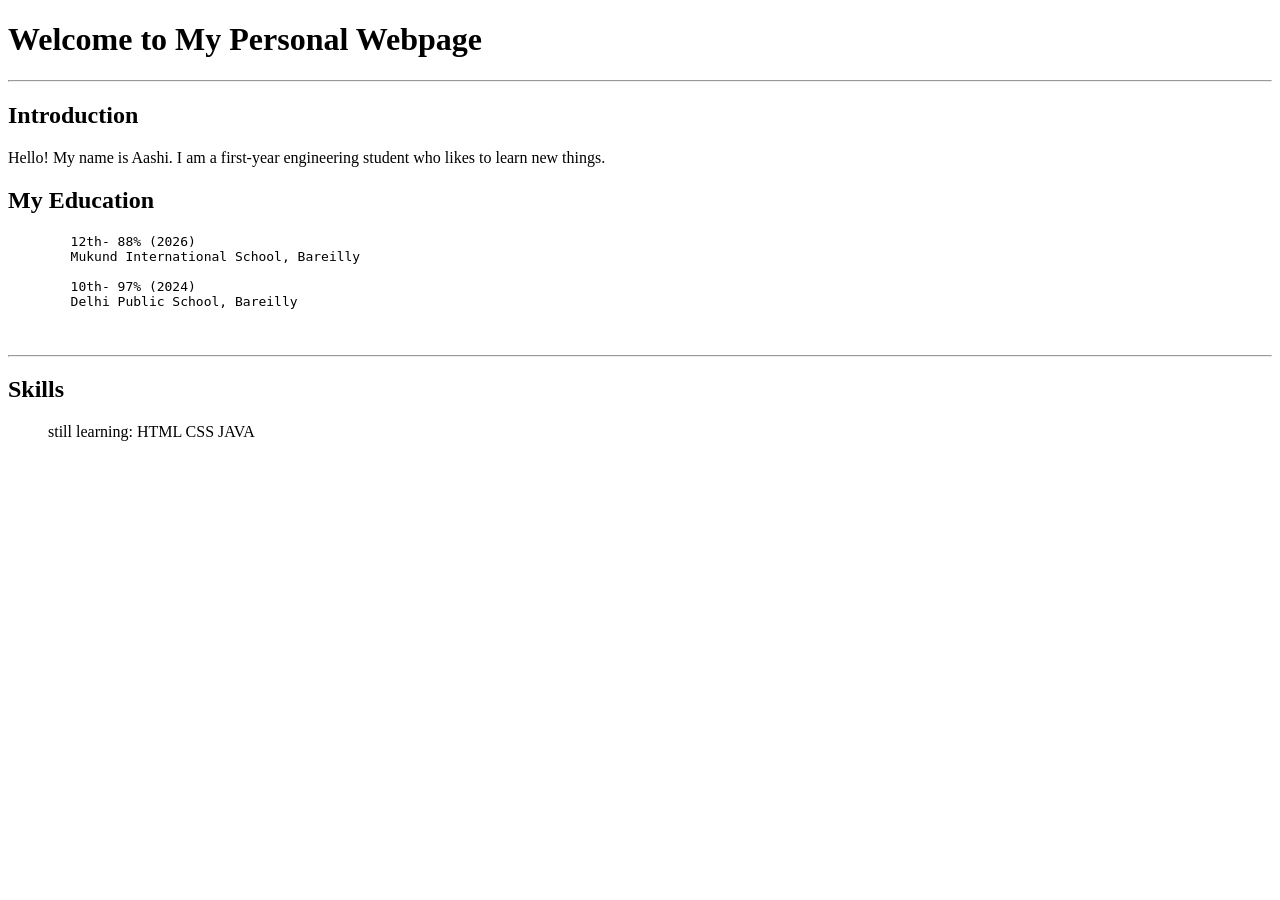
==== assignment 1/portfolio.html @ 29919dd5 "First commit" ====
<!DOCTYPE html>
<html lang="en">
<head>
    <meta charset="UTF-8">
    <meta name="viewport" content="width=device-width, initial-scale=1.0">
    <title>My Portfolio</title>
</head>
<body>
    <h1>Welcome to My Personal Webpage</h1>
    <hr>

    <h2>Introduction</h2>
    <p>
        Hello! My name is Aashi.
        I am a first-year engineering student who likes to learn new things.
    </p>

    <h2> My Education</h2>
    <p> <pre>
        12th- 88% (2026)
        Mukund International School, Bareilly

        10th- 97% (2024)
        Delhi Public School, Bareilly

     </pre> </p>

    <hr>

    <h2>Skills</h2>
    <p> <ol>
      still learning: 
        HTML
      CSS
      JAVA
    </ol> </p>

</body>
</html>
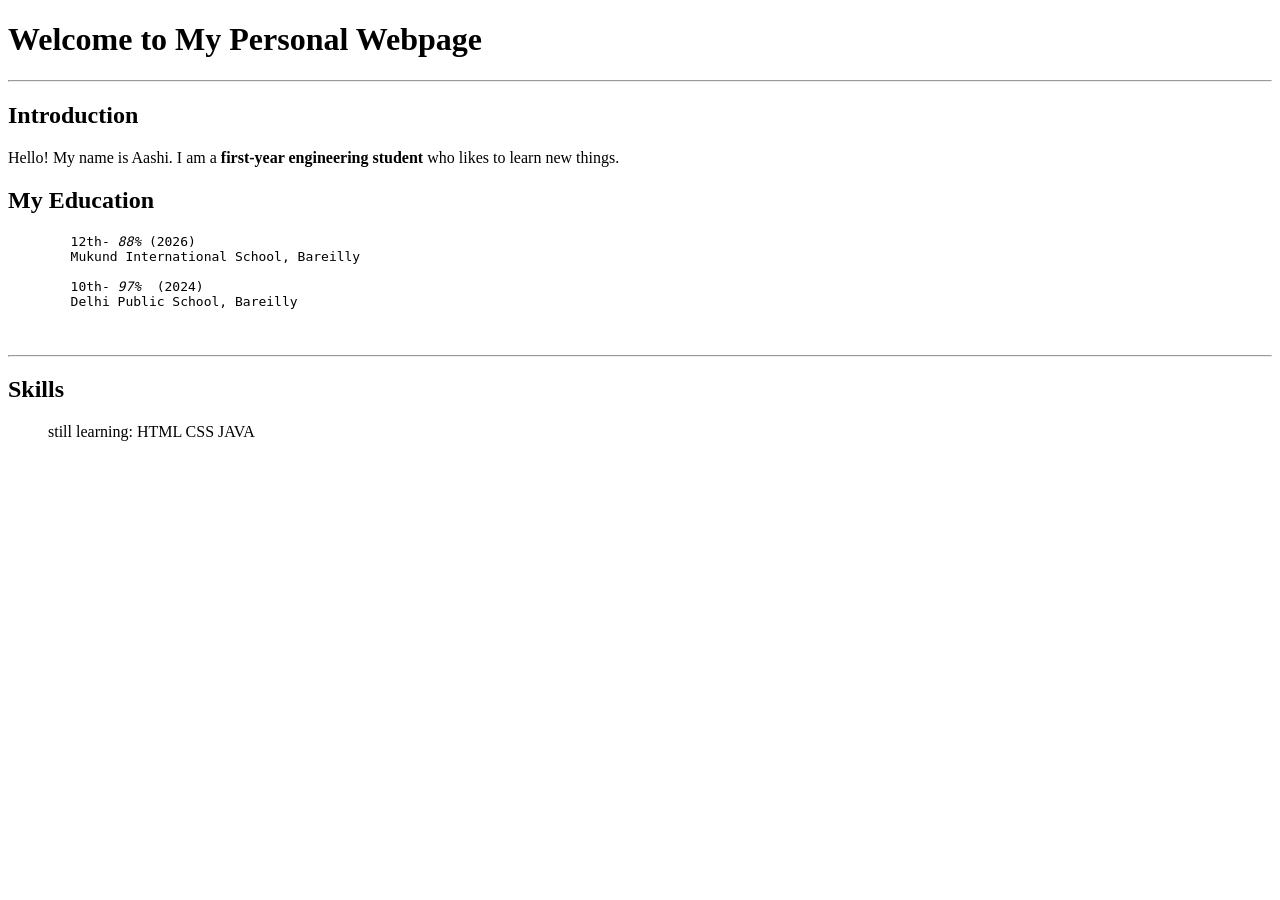
==== commit 5147bae3: "Update HTML webpage" ====
--- a/assignment 1/portfolio.html
+++ b/assignment 1/portfolio.html
@@ -12,15 +12,15 @@
     <h2>Introduction</h2>
     <p>
         Hello! My name is Aashi.
-        I am a first-year engineering student who likes to learn new things.
+        I am a <strong>first-year engineering student</strong> who likes to learn new things.
     </p>
 
     <h2> My Education</h2>
     <p> <pre>
-        12th- 88% (2026)
+        12th- <em>88%</em> (2026)
         Mukund International School, Bareilly
 
-        10th- 97% (2024)
+        10th- <em>97% </em> (2024)
         Delhi Public School, Bareilly
 
      </pre> </p>
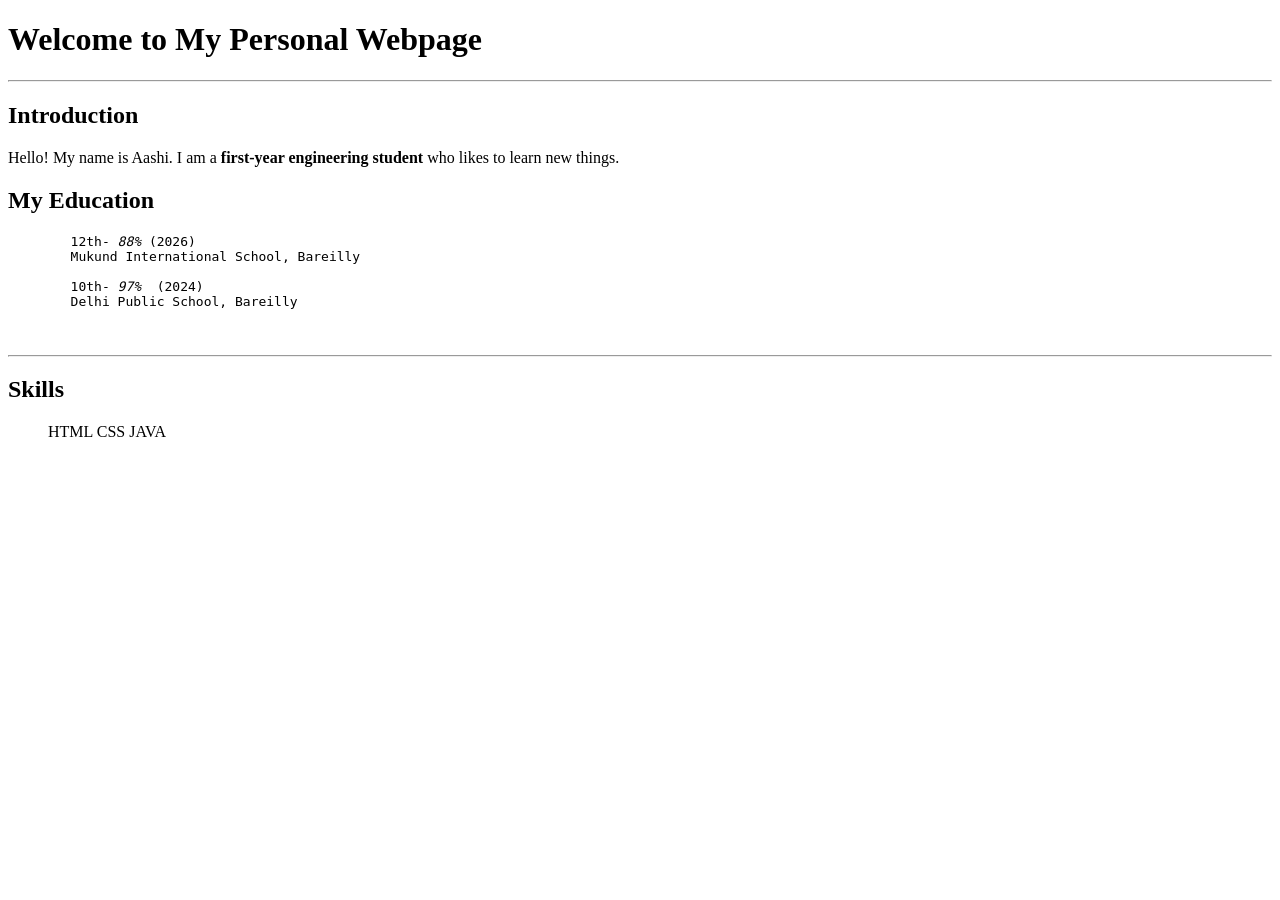
==== commit 6d3abcb4: "update education and skill sections" ====
--- a/assignment 1/portfolio.html
+++ b/assignment 1/portfolio.html
@@ -15,6 +15,7 @@
         I am a <strong>first-year engineering student</strong> who likes to learn new things.
     </p>
 
+    <div id="education" class="education">
     <h2> My Education</h2>
     <p> <pre>
         12th- <em>88%</em> (2026)
@@ -23,17 +24,18 @@
         10th- <em>97% </em> (2024)
         Delhi Public School, Bareilly
 
-     </pre> </p>
+     </pre> </p> </div>
 
     <hr>
 
+    <div id="skills" class="skills">
     <h2>Skills</h2>
-    <p> <ol>
-      still learning: 
+     <ol>
+       
         HTML
       CSS
       JAVA
-    </ol> </p>
+    </ol> </div>
 
 </body>
 </html>
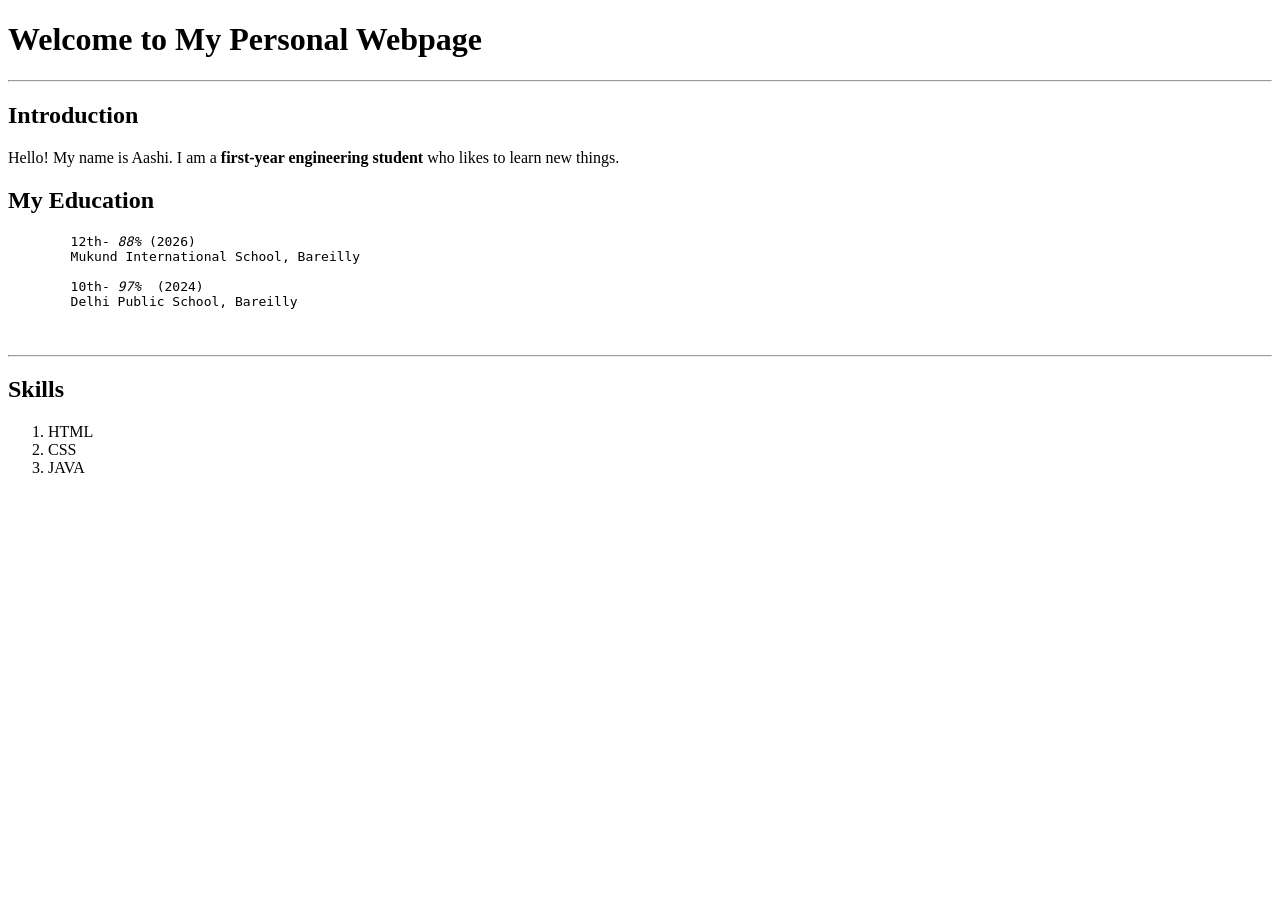
==== commit 9fb6258d: "final output" ====
--- a/assignment 1/portfolio.html
+++ b/assignment 1/portfolio.html
@@ -31,10 +31,9 @@
     <div id="skills" class="skills">
     <h2>Skills</h2>
      <ol>
-       
-        HTML
-      CSS
-      JAVA
+      <li>HTML</li>
+       <li>CSS</li>
+       <li>JAVA</li>
     </ol> </div>
 
 </body>
